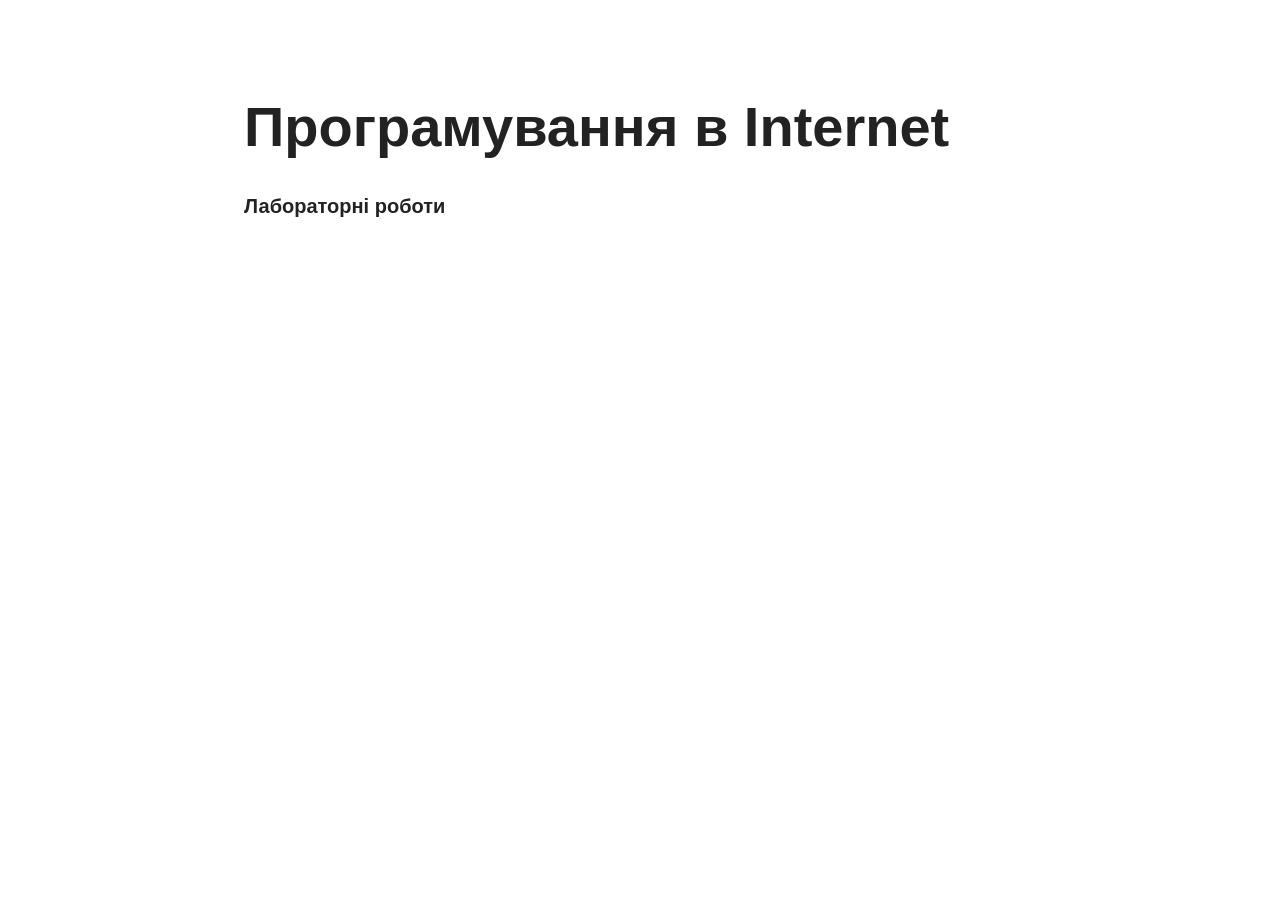
==== index.html @ bccfe038 "Створити головну сторінку курсу" ====
<!doctype html>
<html lang="uk">
<head>
  <meta charset="utf-8">
  <meta name="viewport" content="width=device-width, initial-scale=1">
  <title>Програмування в Internet — лабораторні роботи</title>
  <style>
    * { box-sizing: border-box; }
    body {
      max-width: 52rem;
      margin: 0 auto;
      padding: clamp(2rem, 8vw, 6rem) 1.25rem;
      color: #222;
      font: 1rem/1.6 Arial, sans-serif;
    }
    h1 { margin: 0 0 2rem; font-size: clamp(2rem, 6vw, 3.5rem); line-height: 1.1; }
    h2 { margin-bottom: 0.75rem; font-size: 1.25rem; }
    ul { margin: 0; padding-left: 1.25rem; }
    a { color: #252775; text-underline-offset: 0.18em; }
    a:hover, a:focus-visible { color: #006a96; }
  </style>
</head>
<body>
  <main>
    <h1>Програмування в Internet</h1>
    <nav aria-labelledby="labs-title">
      <h2 id="labs-title">Лабораторні роботи</h2>
      <ul>
      </ul>
    </nav>
  </main>
</body>
</html>
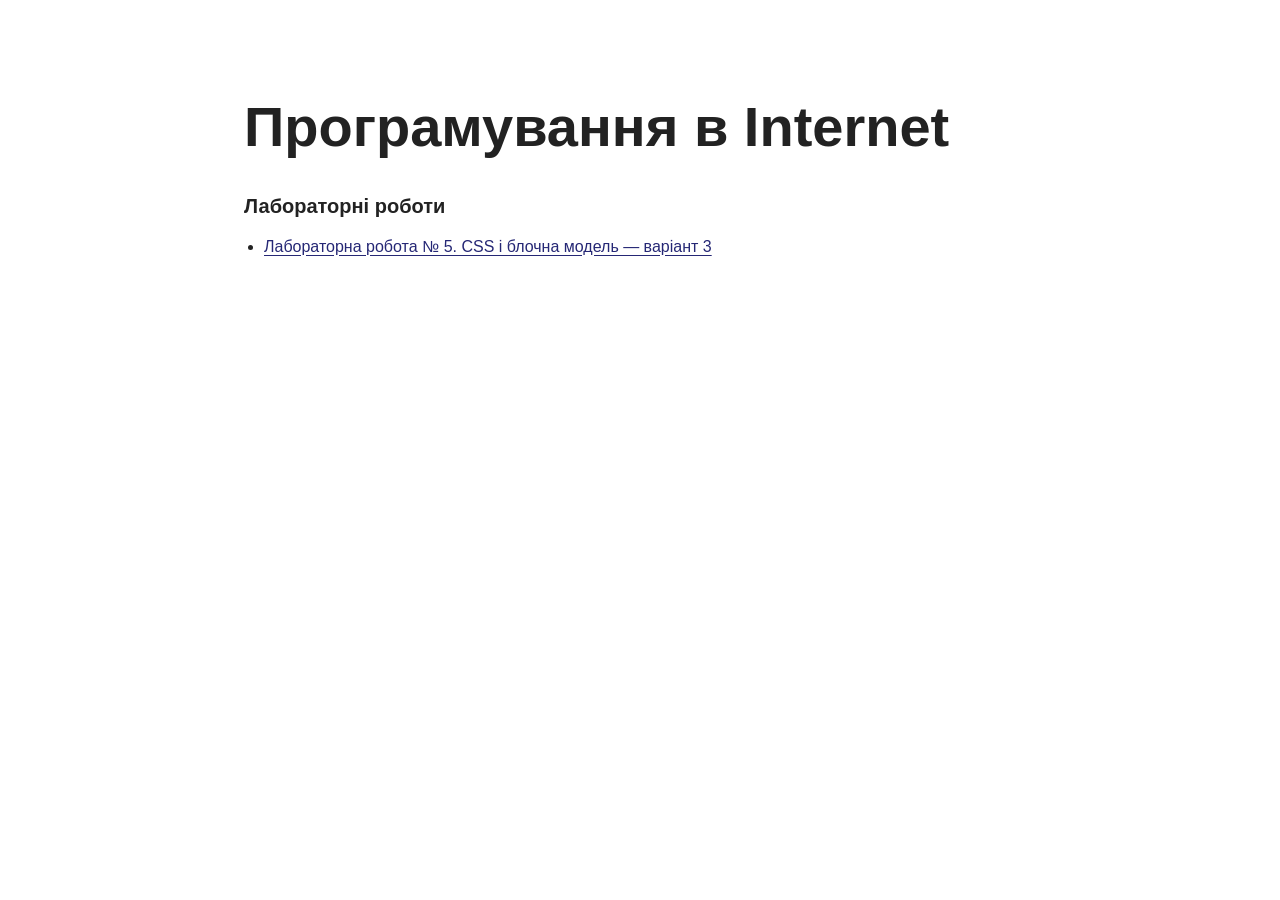
==== commit 86eaf1e6: "Об’єднати гілку lab5 з main" ====
--- a/index.html
+++ b/index.html
@@ -26,6 +26,9 @@
     <nav aria-labelledby="labs-title">
       <h2 id="labs-title">Лабораторні роботи</h2>
       <ul>
+        <li>
+          <a href="lab5/index.html">Лабораторна робота № 5. CSS і блочна модель — варіант 3</a>
+        </li>
       </ul>
     </nav>
   </main>
